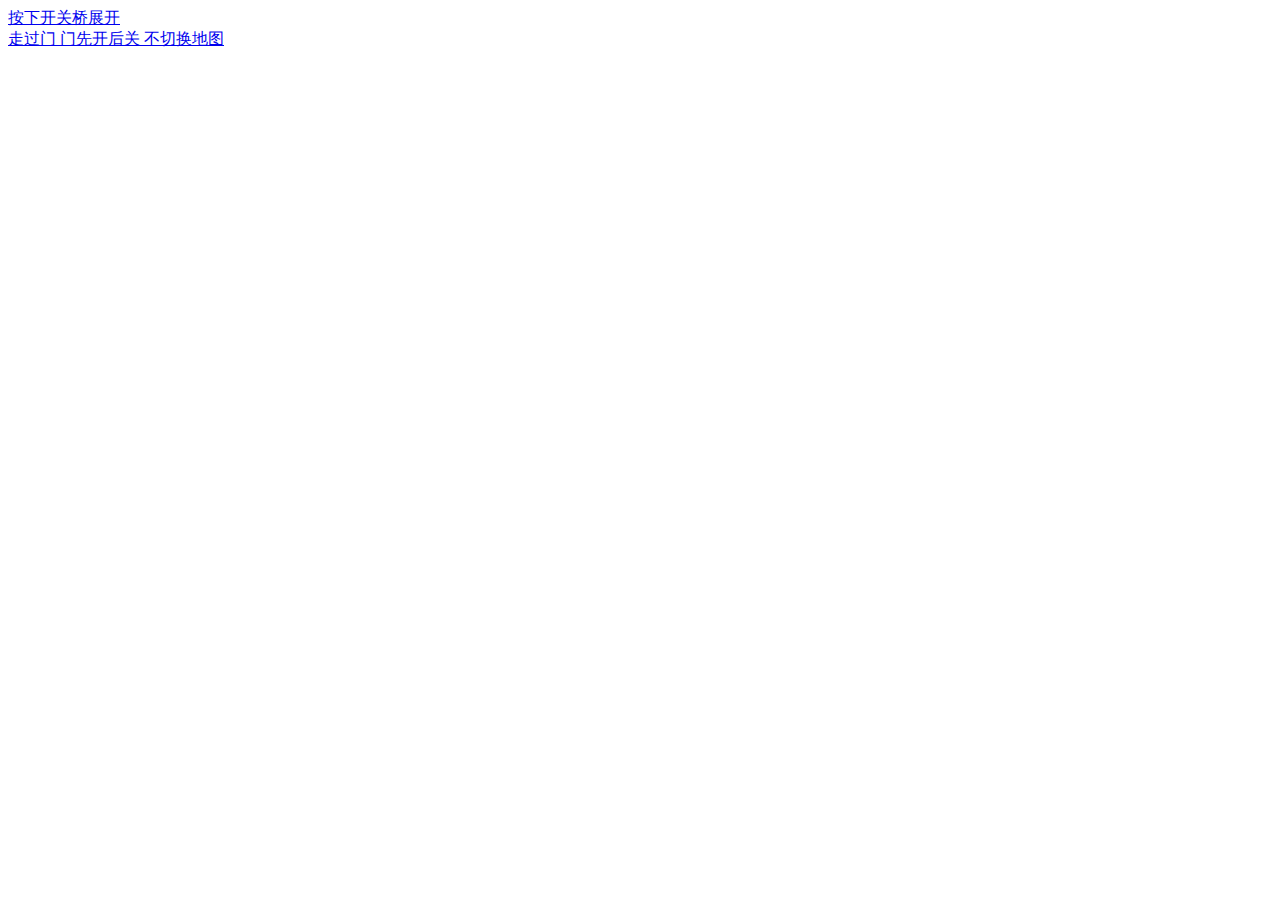
==== gif.html @ 3dd3e5fe "初始化" ====
<!DOCTYPE html>
<html lang="en">

<head>
    <meta charset="UTF-8">
    <meta name="viewport" content="width=device-width, initial-scale=1.0">
    <title>Document</title>
</head>

<body>
    <div>
        <a href="https://coding.net/u/saiyajiang/p/saiyajiang.coding.me/git/raw/master/Gif/%25E4%25BC%25B8%25E7%25BC%25A9%25E6%25A1%25A5.gif"
            target="_blank">按下开关桥展开</a>
    </div>
    <div>
        <a href="https://coding.net/u/saiyajiang/p/saiyajiang.coding.me/git/raw/master/Gif/%25E9%2597%25A8%25E7%259A%2584%25E5%25BC%2580%25E5%2585%25B3.gif"
            target="_blank">走过门 门先开后关 不切换地图</a>
    </div>
    
    <!-- 
    <div>
        <a href="" 
        target="_blank"></a>
    </div> 
    -->

</body>

</html>
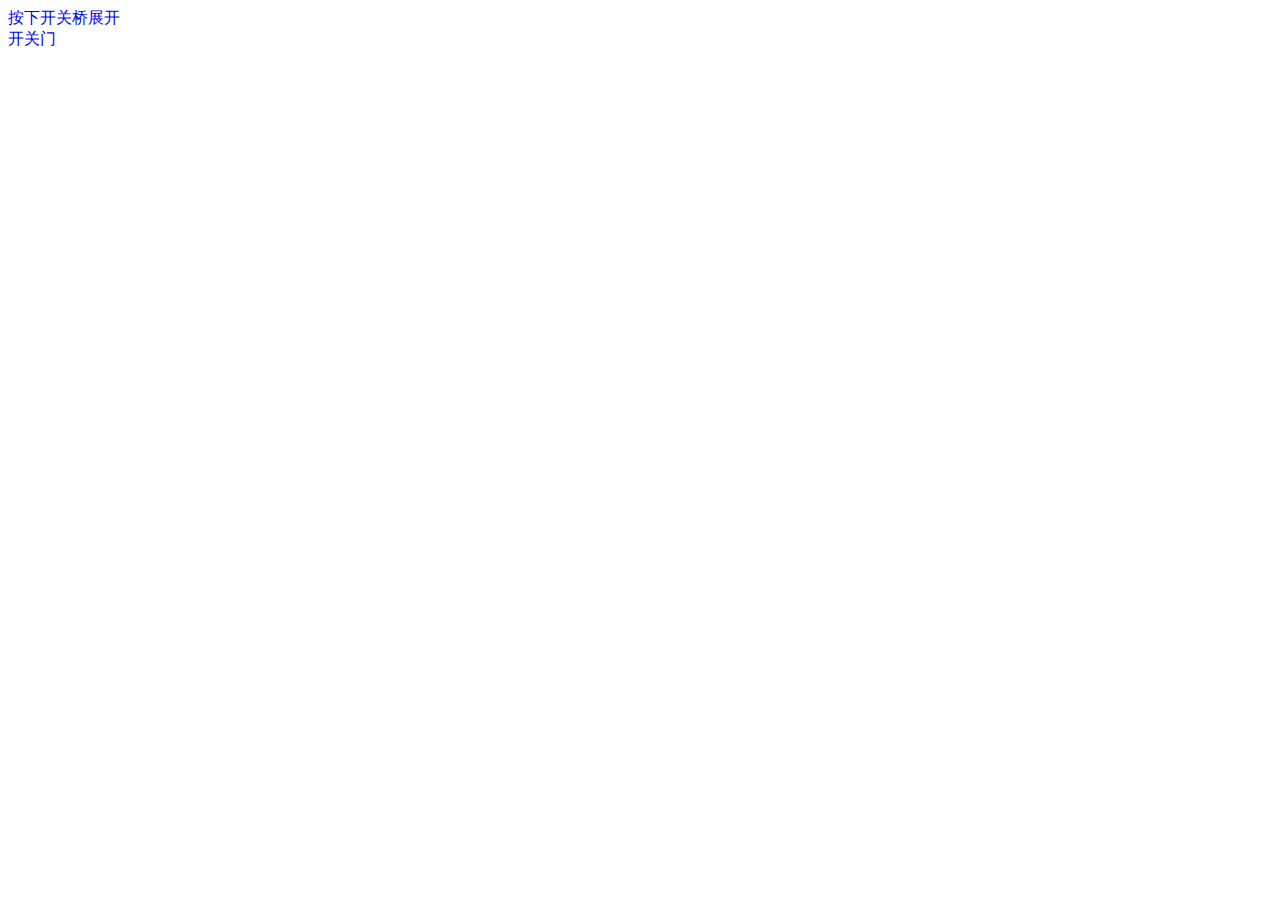
==== commit a2b0796b: "202211162339链接修复" ====
--- a/gif.html
+++ b/gif.html
@@ -4,17 +4,22 @@
 <head>
     <meta charset="UTF-8">
     <meta name="viewport" content="width=device-width, initial-scale=1.0">
-    <title>Document</title>
+    <title>Saiyajiang | GIF</title>
+    <style>
+        a{
+            text-decoration: none;
+        }
+    </style>
 </head>
 
 <body>
     <div>
-        <a href="https://coding.net/u/saiyajiang/p/saiyajiang.coding.me/git/raw/master/Gif/%25E4%25BC%25B8%25E7%25BC%25A9%25E6%25A1%25A5.gif"
+        <a href="Gif/伸缩桥.gif"
             target="_blank">按下开关桥展开</a>
     </div>
     <div>
-        <a href="https://coding.net/u/saiyajiang/p/saiyajiang.coding.me/git/raw/master/Gif/%25E9%2597%25A8%25E7%259A%2584%25E5%25BC%2580%25E5%2585%25B3.gif"
-            target="_blank">走过门 门先开后关 不切换地图</a>
+        <a href="Gif/门的开关.gif"
+            target="_blank">开关门</a>
     </div>
     
     <!-- 
